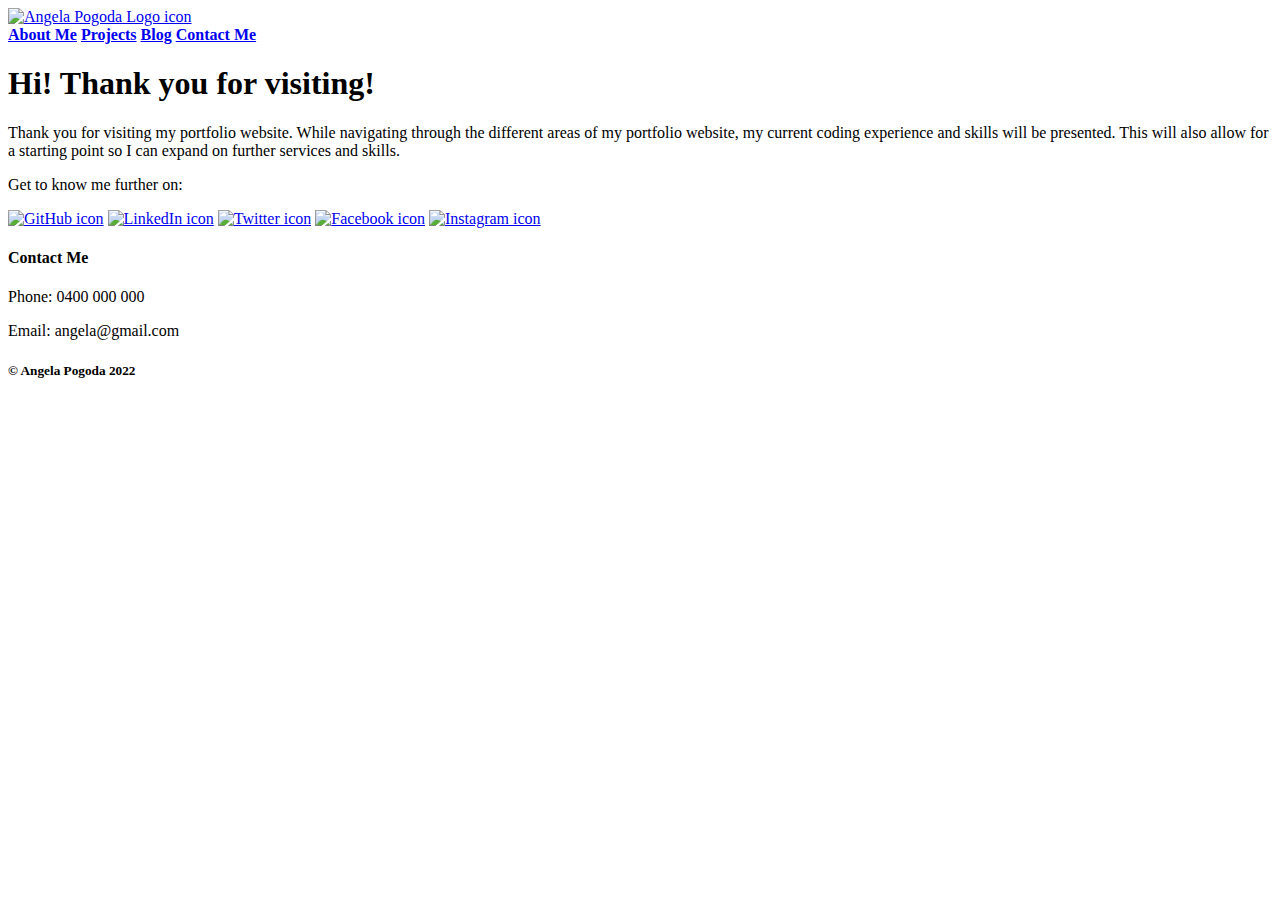
==== pages/index.html @ 2b9471ed "Added multiple pages, need to figure out why styling drops off when going back to the index page." ====
<!DOCTYPE html>
<html lang="en">
<head>
    <meta charset="UTF-8">
    <meta http-equiv="X-UA-Compatible" content="IE=edge">
    <meta name="viewport" content="width=device-width, initial-scale=1.0">
    <link rel="stylesheet" href="./CSS/style.css">
    <title>Angela Pogoda's Portfolio</title>
<head>
<body>
    <header class="header">
            <a href="./index.html" class="logo"><img src="./images/Logo.jpg" alt="Angela Pogoda Logo icon"></a>
        <nav class="nav-items">
            <a href="./pages/about-me.html"><strong>About Me</strong></a>
            <a href="./pages/projects.html"><strong>Projects</strong></a>
            <a href="./pages/blog.html"><strong>Blog</strong></a>
            <a href="./pages/contact-me.html"><strong>Contact Me</strong></a>
        </nav>
    </header>
    <main>
        <h1>Hi! Thank you for visiting!</h1>
        <p>Thank you for visiting my portfolio website. While navigating through the different areas of my portfolio website, my current coding experience and skills will be presented. This will also allow for a starting point so I can expand on further services and skills.</p>
    </main>
    <footer>
        <div class="social-media">
            <p>Get to know me further on:</p>
                <a href="https://www.github.com/AngelaPogoda" target="_blank"><img src="./links/github.svg" alt="GitHub icon"></a>
                <a href="https://www.linkedin.com/in/angela-pogoda-2885891a0/" target="_blank"><img src="./links/linkedin.svg" alt="LinkedIn icon"></a>    
                <a href="https://twitter.com/AngelaPogoda" target="_blank"><img src="./links/twitter.svg" alt="Twitter icon"></a>
                <a href="https://www.facebook.com/" target="_blank"><img src="./links/facebook.svg" alt="Facebook icon"></a>
                <a href="https://www.instagram.com/" target="_blank"><img src="./links/instagram.svg" alt="Instagram icon"> </a>
        </div>
        <div class="contact-info">
            <h4>Contact Me</h4>
            <p>Phone: 0400 000 000</p>
            <p>Email: angela@gmail.com</p>
            <h5>© Angela Pogoda 2022</h5>
        </div>
        </footer>
</body>
</head>
</html>
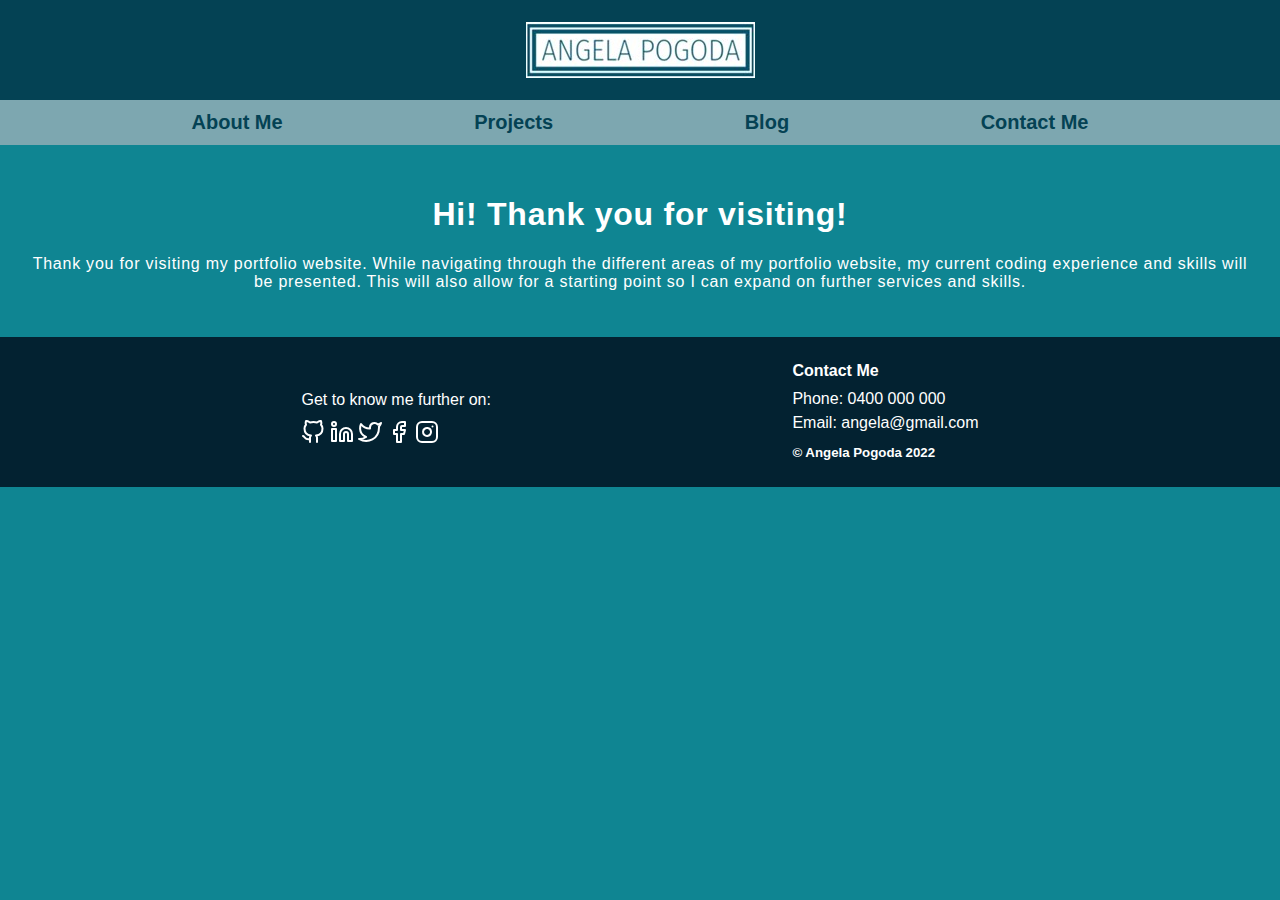
==== commit 14844f6c: "blog page almost complete, need to add the links for the anchor tags, reposition the images and add " ====
--- a/pages/index.html
+++ b/pages/index.html
@@ -4,39 +4,41 @@
     <meta charset="UTF-8">
     <meta http-equiv="X-UA-Compatible" content="IE=edge">
     <meta name="viewport" content="width=device-width, initial-scale=1.0">
-    <link rel="stylesheet" href="./CSS/style.css">
+    <link rel="stylesheet" href="../CSS/style.css">
     <title>Angela Pogoda's Portfolio</title>
 <head>
 <body>
     <header class="header">
-            <a href="./index.html" class="logo"><img src="./images/Logo.jpg" alt="Angela Pogoda Logo icon"></a>
+            <a href="../pages/index.html" class="logo"><img src="../images/Logo.jpg" alt="Angela Pogoda Logo icon"></a>
         <nav class="nav-items">
-            <a href="./pages/about-me.html"><strong>About Me</strong></a>
-            <a href="./pages/projects.html"><strong>Projects</strong></a>
-            <a href="./pages/blog.html"><strong>Blog</strong></a>
-            <a href="./pages/contact-me.html"><strong>Contact Me</strong></a>
+            <a href="../pages/about-me.html"><strong>About Me</strong></a>
+            <a href="../pages/projects.html"><strong>Projects</strong></a>
+            <a href="../pages/blog.html"><strong>Blog</strong></a>
+            <a href="../pages/contact-me.html"><strong>Contact Me</strong></a>
         </nav>
     </header>
     <main>
         <h1>Hi! Thank you for visiting!</h1>
         <p>Thank you for visiting my portfolio website. While navigating through the different areas of my portfolio website, my current coding experience and skills will be presented. This will also allow for a starting point so I can expand on further services and skills.</p>
     </main>
-    <footer>
-        <div class="social-media">
-            <p>Get to know me further on:</p>
-                <a href="https://www.github.com/AngelaPogoda" target="_blank"><img src="./links/github.svg" alt="GitHub icon"></a>
-                <a href="https://www.linkedin.com/in/angela-pogoda-2885891a0/" target="_blank"><img src="./links/linkedin.svg" alt="LinkedIn icon"></a>    
-                <a href="https://twitter.com/AngelaPogoda" target="_blank"><img src="./links/twitter.svg" alt="Twitter icon"></a>
-                <a href="https://www.facebook.com/" target="_blank"><img src="./links/facebook.svg" alt="Facebook icon"></a>
-                <a href="https://www.instagram.com/" target="_blank"><img src="./links/instagram.svg" alt="Instagram icon"> </a>
+    <footer class="footer">
+        <div class="footer-contents">
+            <div class="social-media">
+                <p>Get to know me further on:</p>
+                <a href="https://www.github.com/AngelaPogoda" target="_blank"><img src="../links/github.svg" alt="GitHub icon"></a>
+                <a href="https://www.linkedin.com/in/angela-pogoda-2885891a0/" target="_blank"><img src="../links/linkedin.svg" alt="LinkedIn icon"></a>    
+                <a href="https://twitter.com/AngelaPogoda" target="_blank"><img src="../links/twitter.svg" alt="Twitter icon"></a>
+                <a href="https://www.facebook.com/" target="_blank"><img src="../links/facebook.svg" alt="Facebook icon"></a>
+                <a href="https://www.instagram.com/" target="_blank"><img src="../links/instagram.svg" alt="Instagram icon"> </a>
+            </div>
+            <div class="contact-info">
+                <h4>Contact Me</h4>
+                <p>Phone: 0400 000 000</p>
+                <p>Email: angela@gmail.com</p>
+                <h5>© Angela Pogoda 2022</h5>
+            </div>
         </div>
-        <div class="contact-info">
-            <h4>Contact Me</h4>
-            <p>Phone: 0400 000 000</p>
-            <p>Email: angela@gmail.com</p>
-            <h5>© Angela Pogoda 2022</h5>
-        </div>
-        </footer>
+    </footer>
 </body>
 </head>
 </html>--- a/CSS/style.css
+++ b/CSS/style.css
@@ -0,0 +1,103 @@
+header {
+  background-color: #044254;
+  display: flex;
+  flex-direction: column;
+  justify-content: center;
+  align-items: center;
+}
+header .logo {
+  display: flex;
+  height: 100px;
+  width: 100%;
+  justify-content: center;
+  align-items: center;
+}
+
+.nav-items {
+  background-color: #7da7b0;
+  font-family: "Franklin Gothic Medium", "Arial Narrow", Arial, sans-serif;
+  text-decoration: none;
+  height: 45px;
+  width: 100%;
+  display: flex;
+  justify-content: space-evenly;
+  align-items: center;
+}
+.nav-items a {
+  text-decoration: none;
+  font-size: 20px;
+  color: #044254;
+}
+.nav-items a:hover {
+  color: #FCE0C1;
+}
+
+main {
+  margin: 10px;
+  padding: 20px;
+  height: 80%;
+  text-align: center;
+  letter-spacing: 0.2mm;
+}
+
+.blog {
+  margin: 5px;
+  border: 20px;
+  padding: 5px;
+}
+
+.blog-cards {
+  margin: 10px;
+  padding: 10px;
+  background-color: #FAB588;
+  display: flex;
+}
+.blog-cards img {
+  padding: 10px;
+  background-color: #FCE0C1;
+  width: 150px;
+  flex-direction: column;
+  align-items: left;
+}
+.blog-cards .blog-text {
+  background-color: #FCE0C1;
+  color: #032231;
+  text-align: left;
+  display: flex;
+  flex-direction: column;
+  align-items: right;
+}
+
+body {
+  min-height: 100vh;
+  margin: 0;
+  background-color: #0f8592;
+  color: white;
+  font-family: "Gill Sans", "Gill Sans MT", Calibri, "Trebuchet MS", sans-serif;
+  display: flex;
+  flex-direction: column;
+}
+
+.footer {
+  position: relative;
+  bottom: 0;
+  background-color: #032231;
+  height: 150px;
+  width: 100%;
+  background-repeat: repeat;
+  background-attachment: scroll;
+  background-position: 0% 0%;
+}
+
+.footer-contents {
+  margin: auto;
+  height: 150px;
+  width: 100%;
+  display: flex;
+  justify-content: space-evenly;
+  align-items: center;
+  line-height: 2mm;
+}
+.footer-contents p {
+  flex-wrap: wrap;
+}/*# sourceMappingURL=style.css.map */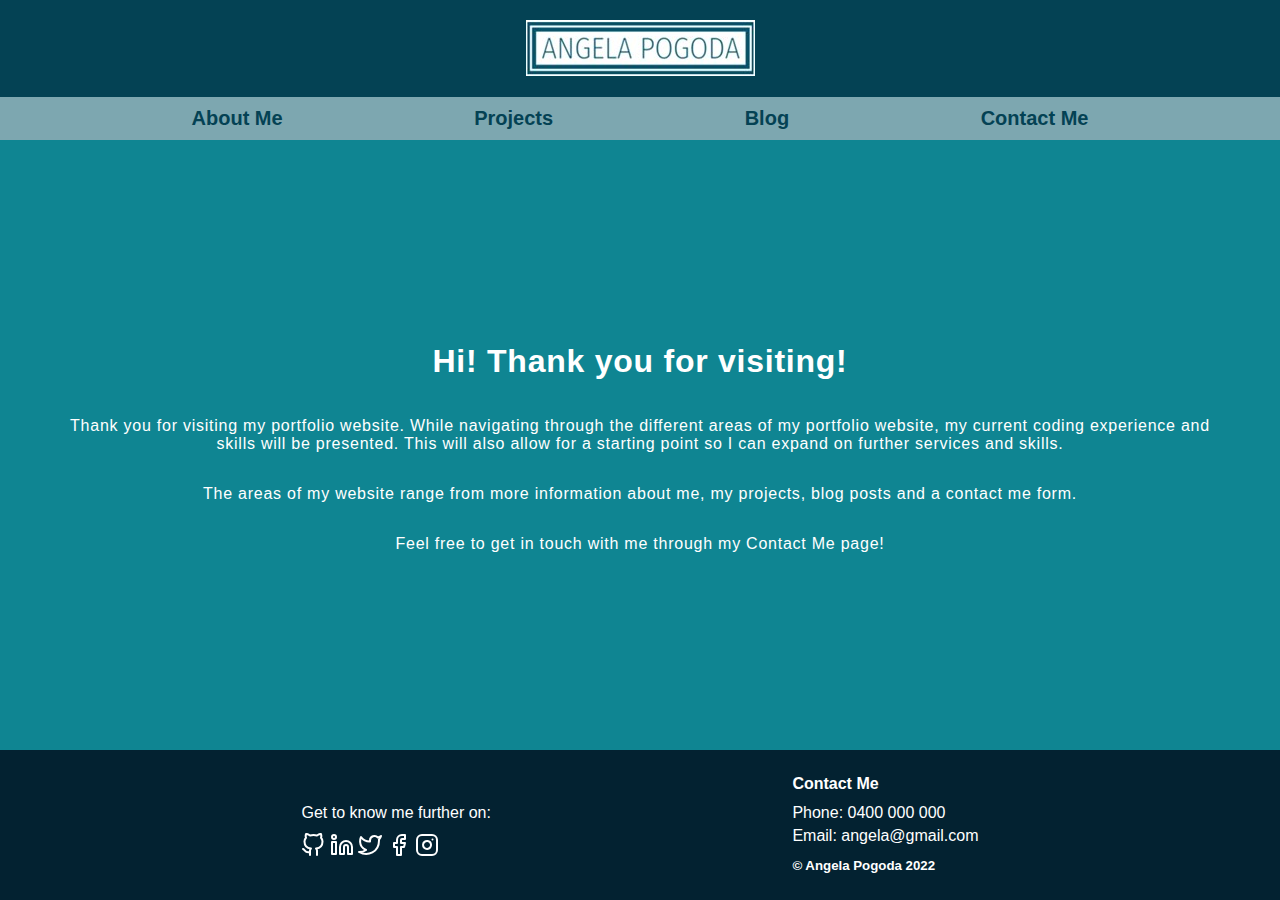
==== commit 850c1a86: "I have added and removed media queries, the blog page had issues I haven't figured out how to resolv" ====
--- a/pages/index.html
+++ b/pages/index.html
@@ -8,6 +8,7 @@
     <title>Angela Pogoda's Portfolio</title>
 <head>
 <body>
+<!--the logo below is the first component of my portfolio-->
     <header class="header">
             <a href="../pages/index.html" class="logo"><img src="../images/Logo.jpg" alt="Angela Pogoda Logo icon"></a>
         <nav class="nav-items">
@@ -17,9 +18,12 @@
             <a href="../pages/contact-me.html"><strong>Contact Me</strong></a>
         </nav>
     </header>
+
     <main>
         <h1>Hi! Thank you for visiting!</h1>
         <p>Thank you for visiting my portfolio website. While navigating through the different areas of my portfolio website, my current coding experience and skills will be presented. This will also allow for a starting point so I can expand on further services and skills.</p>
+        <p>The areas of my website range from more information about me, my projects, blog posts and a contact me form.</p>
+        <p>Feel free to get in touch with me through my Contact Me page!</p>
     </main>
     <footer class="footer">
         <div class="footer-contents">
--- a/CSS/style.css
+++ b/CSS/style.css
@@ -4,6 +4,8 @@
   flex-direction: column;
   justify-content: center;
   align-items: center;
+  height: 140px;
+  flex-shrink: 0;
 }
 header .logo {
   display: flex;
@@ -32,12 +34,59 @@
   color: #FCE0C1;
 }
 
+body {
+  position: relative;
+  min-height: 100vh;
+  margin: 0;
+  background-color: #0f8592;
+  color: white;
+  font-family: "Gill Sans", "Gill Sans MT", Calibri, "Trebuchet MS", sans-serif;
+  display: flex;
+  flex-direction: column;
+}
+
 main {
   margin: 10px;
-  padding: 20px;
+  padding: 40px;
   height: 80%;
   text-align: center;
   letter-spacing: 0.2mm;
+  flex: 1 0 auto;
+  display: flex;
+  flex-direction: column;
+  justify-content: center;
+  align-items: center;
+}
+
+.about-me-photo {
+  display: flex;
+  justify-content: center;
+  align-items: center;
+}
+
+li {
+  list-style: none;
+  align-items: center;
+}
+
+.about-me {
+  text-align: center;
+  text-decoration: none;
+}
+.about-me p {
+  padding-bottom: 10px;
+}
+.about-me a {
+  padding: 16px 32px;
+  background-color: #FCE0C1;
+  color: #032231;
+  justify-content: center;
+  align-items: center;
+  text-align: center;
+  text-decoration: none;
+}
+.about-me a:hover {
+  background-color: #FAB588;
 }
 
 .blog {
@@ -50,43 +99,66 @@
   margin: 10px;
   padding: 10px;
   background-color: #FAB588;
-  display: flex;
+  display: inline-flex;
 }
 .blog-cards img {
-  padding: 10px;
+  padding: 100px 10px 100px 10px;
+  background-color: #FCE0C1;
+  width: 150px;
+  flex-direction: column;
+  align-items: left;
+}
+.blog-cards .my-pets {
+  padding: 10px 10px 10px 10px;
   background-color: #FCE0C1;
   width: 150px;
   flex-direction: column;
   align-items: left;
 }
 .blog-cards .blog-text {
+  padding: 7px;
   background-color: #FCE0C1;
   color: #032231;
   text-align: left;
-  display: flex;
+  display: inline-flex;
   flex-direction: column;
   align-items: right;
 }
 
-body {
-  min-height: 100vh;
-  margin: 0;
-  background-color: #0f8592;
-  color: white;
-  font-family: "Gill Sans", "Gill Sans MT", Calibri, "Trebuchet MS", sans-serif;
+form {
+  border: solid transparent;
   display: flex;
   flex-direction: column;
+  justify-content: center;
+  align-items: center;
+}
+
+label, input {
+  margin-top: 10px;
+  background-color: #FCE0C1;
+}
+
+#Message {
+  height: 200px;
+  align-items: center;
+  text-align: start;
+}
+
+button {
+  margin-top: 20px;
+  border-radius: 5px;
+}
+
+button:hover {
+  background-color: #FAB588;
+  color: #032231;
 }
 
 .footer {
-  position: relative;
-  bottom: 0;
   background-color: #032231;
   height: 150px;
   width: 100%;
-  background-repeat: repeat;
-  background-attachment: scroll;
-  background-position: 0% 0%;
+  flex-shrink: 0;
 }
 
 .footer-contents {
